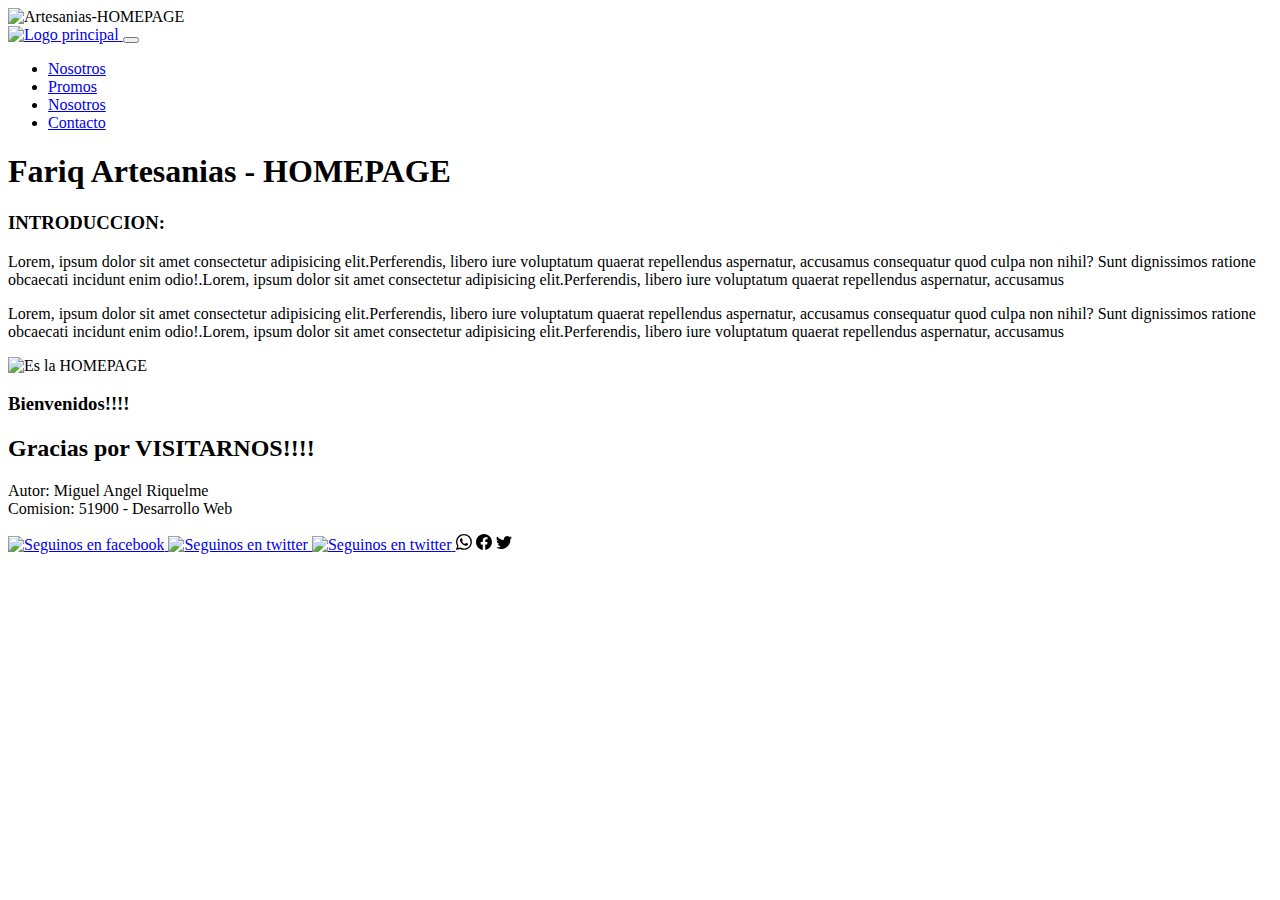
==== index.html @ d0b960e3 "Inicio de Proyecto en GIT" ====
<!DOCTYPE html>
<html lang="es">
<head>
    <meta charset="UTF-8">
    <meta http-equiv="X-UA-Compatible" content="IE=edge">
    <meta name="viewport" content="width=device-width, initial-scale=1.0">
    <link rel="shortcut icon" href="images/fariq.ico" type="image/x-icon">
    <meta name="author" content="Miguel Angel Riquelme">
    <title>1Fariq Artesanias-HOMEPAGE</title>

    <!-- Enlace al css de BootStrap -->
    <link href="https://cdn.jsdelivr.net/npm/bootstrap@5.2.3/dist/css/bootstrap.min.css" rel="stylesheet" integrity="sha384-rbsA2VBKQhggwzxH7pPCaAqO46MgnOM80zW1RWuH61DGLwZJEdK2Kadq2F9CUG65" crossorigin="anonymous">
    <!-- Enlace a mi css externo  -->
    <!-- <link rel="stylesheet" href="css/style.css"> -->
</head>
<body>
  <!--  -->
  <header>
    <img src="images/Banner01.png" alt="Artesanias-HOMEPAGE">
  </header>
  <!--  <nav>
    <a href="index.html">
      <img src="images/fariq.webp" alt="logo"width="260" height="80">
    </a>
    <ul>
      <li>
        <a href="/inicio.html" >Inicio
        </a>
      </li>
      <li>
        <a href="pages/nosotros.html" >Nosotros
        </a>
      </li>
      <li>
        <a href="pages/productos.html" >Productos
        </a>
      </li>
      <li>
        <a href="pages/sucursales.html" >Sucursales
        </a>
      </li>
      <li>
        <a href="pages/contacto.html" >Contacto
        </a>
      </li>
      <li>
        <a href="pages/productos01.html" >Productos01
        </a>
      </li>
      <li>
        <a href="pages/novedades.html" >Novedades
        </a>
      </li>
    </ul>
  </nav>
  -->

  <!-- inicia nav -->
  <nav class="navbar navbar-expand-md botonera">
    <div class="container-fluid">
      <a class="navbar-brand" href="#">
        <!-- here tu logo -->
        <img src="images/fariq.webp" alt="Logo principal">
      </a>

      <!-- <a href="index.html">
        <img src="images/fariq.webp" alt="logo"width="260" height="80">
      </a> -->



      <button class="navbar-toggler" type="button" data-bs-toggle="collapse" data-bs-target="#navbarSupportedContent" aria-controls="navbarSupportedContent" aria-expanded="false" aria-label="Toggle navigation">
        <!-- here el btn hamburgesa -->
        <span class="navbar-toggler-icon"></span>
      </button>
      <div class="collapse navbar-collapse" id="navbarSupportedContent">
        <ul class="navbar-nav ms-auto mb-2 mb-lg-0">
          <li class="nav-item">
            <a class="nav-link" aria-current="page" href="pages/nosotros.html">Nosotros</a>
          </li>
          <li class="nav-item">
            <a class="nav-link" href="pages/productos.html">Promos</a>
          </li>
          <li class="nav-item">
            <a class="nav-link" href="pages/nosotros.html">Nosotros</a>
          </li>
          <li class="nav-item">
            <a class="nav-link" href="pages/contacto.html">Contacto</a>
          </li>
        </ul>
      </div>
    </div>
  </nav>
<!-- ends nav -->
  <main>

      <h1>
        Fariq Artesanias - HOMEPAGE
      </h1>
      <h3>
        INTRODUCCION:
      </h3>
      <div>
        <p >
          Lorem, ipsum dolor sit amet consectetur adipisicing elit.Perferendis, libero iure voluptatum quaerat repellendus aspernatur, accusamus consequatur quod culpa non nihil? Sunt dignissimos ratione obcaecati incidunt enim odio!.Lorem, ipsum dolor sit amet consectetur adipisicing elit.Perferendis, libero iure voluptatum quaerat repellendus aspernatur, accusamus
        </p>
      </div >
      <div>
        <p>
          Lorem, ipsum dolor sit amet consectetur adipisicing elit.Perferendis, libero iure voluptatum quaerat repellendus aspernatur, accusamus consequatur quod culpa non nihil? Sunt dignissimos ratione obcaecati incidunt enim odio!.Lorem, ipsum dolor sit amet consectetur adipisicing elit.Perferendis, libero iure voluptatum quaerat repellendus aspernatur, accusamus
        </p>
      </div>
     
      <div >
        <img class="centrarimagen" src="images/producto01.png" alt="Es la HOMEPAGE">
        <h3>
          Bienvenidos!!!!
        </h3>
      </div>
  </main>
    
  <footer>
      <h2 class="texto-lobster">
        Gracias por VISITARNOS!!!!
      </h2> 
      <p class="texto-tipografia2">
        Autor: Miguel Angel Riquelme
        <br>
        Comision: 51900 - Desarrollo Web
      </p>
            <a href="https://www.facebook.com/" target="_blank">
             <img src="./images/facebook.PNG" alt="Seguinos en facebook">
            </a>
            <a href="https:twitter.com" target="_blank">
              <img src="./images/twiteer.PNG" alt="Seguinos en twitter">
            </a>
            <a href="https:WHatsapp.com" target="_blank">
              <img src="./images/whatsapp.PNG" alt="Seguinos en twitter">
            </a>
            <svg xmlns="http://www.w3.org/2000/svg" width="16" height="16" fill="currentColor" class="bi bi-whatsapp" viewBox="0 0 16 16">
              <path d="M13.601 2.326A7.854 7.854 0 0 0 7.994 0C3.627 0 .068 3.558.064 7.926c0 1.399.366 2.76 1.057 3.965L0 16l4.204-1.102a7.933 7.933 0 0 0 3.79.965h.004c4.368 0 7.926-3.558 7.93-7.93A7.898 7.898 0 0 0 13.6 2.326zM7.994 14.521a6.573 6.573 0 0 1-3.356-.92l-.24-.144-2.494.654.666-2.433-.156-.251a6.56 6.56 0 0 1-1.007-3.505c0-3.626 2.957-6.584 6.591-6.584a6.56 6.56 0 0 1 4.66 1.931 6.557 6.557 0 0 1 1.928 4.66c-.004 3.639-2.961 6.592-6.592 6.592zm3.615-4.934c-.197-.099-1.17-.578-1.353-.646-.182-.065-.315-.099-.445.099-.133.197-.513.646-.627.775-.114.133-.232.148-.43.05-.197-.1-.836-.308-1.592-.985-.59-.525-.985-1.175-1.103-1.372-.114-.198-.011-.304.088-.403.087-.088.197-.232.296-.346.1-.114.133-.198.198-.33.065-.134.034-.248-.015-.347-.05-.099-.445-1.076-.612-1.47-.16-.389-.323-.335-.445-.34-.114-.007-.247-.007-.38-.007a.729.729 0 0 0-.529.247c-.182.198-.691.677-.691 1.654 0 .977.71 1.916.81 2.049.098.133 1.394 2.132 3.383 2.992.47.205.84.326 1.129.418.475.152.904.129 1.246.08.38-.058 1.171-.48 1.338-.943.164-.464.164-.86.114-.943-.049-.084-.182-.133-.38-.232z"/>
            </svg>
            <svg xmlns="http://www.w3.org/2000/svg" width="16" height="16" fill="currentColor" class="bi bi-facebook" viewBox="0 0 16 16">
              <path d="M16 8.049c0-4.446-3.582-8.05-8-8.05C3.58 0-.002 3.603-.002 8.05c0 4.017 2.926 7.347 6.75 7.951v-5.625h-2.03V8.05H6.75V6.275c0-2.017 1.195-3.131 3.022-3.131.876 0 1.791.157 1.791.157v1.98h-1.009c-.993 0-1.303.621-1.303 1.258v1.51h2.218l-.354 2.326H9.25V16c3.824-.604 6.75-3.934 6.75-7.951z"/>
            </svg>
            <svg xmlns="http://www.w3.org/2000/svg" width="16" height="16" fill="currentColor" class="bi bi-twitter" viewBox="0 0 16 16">
              <path d="M5.026 15c6.038 0 9.341-5.003 9.341-9.334 0-.14 0-.282-.006-.422A6.685 6.685 0 0 0 16 3.542a6.658 6.658 0 0 1-1.889.518 3.301 3.301 0 0 0 1.447-1.817 6.533 6.533 0 0 1-2.087.793A3.286 3.286 0 0 0 7.875 6.03a9.325 9.325 0 0 1-6.767-3.429 3.289 3.289 0 0 0 1.018 4.382A3.323 3.323 0 0 1 .64 6.575v.045a3.288 3.288 0 0 0 2.632 3.218 3.203 3.203 0 0 1-.865.115 3.23 3.23 0 0 1-.614-.057 3.283 3.283 0 0 0 3.067 2.277A6.588 6.588 0 0 1 .78 13.58a6.32 6.32 0 0 1-.78-.045A9.344 9.344 0 0 0 5.026 15z"/>
            </svg>
  </footer>
   <!-- Cargando el Js de BS -->
   <script src="https://cdn.jsdelivr.net/npm/bootstrap@5.2.3/dist/js/bootstrap.bundle.min.js" integrity="sha384-kenU1KFdBIe4zVF0s0G1M5b4hcpxyD9F7jL+jjXkk+Q2h455rYXK/7HAuoJl+0I4" crossorigin="anonymous"></script>

</body>
</html>
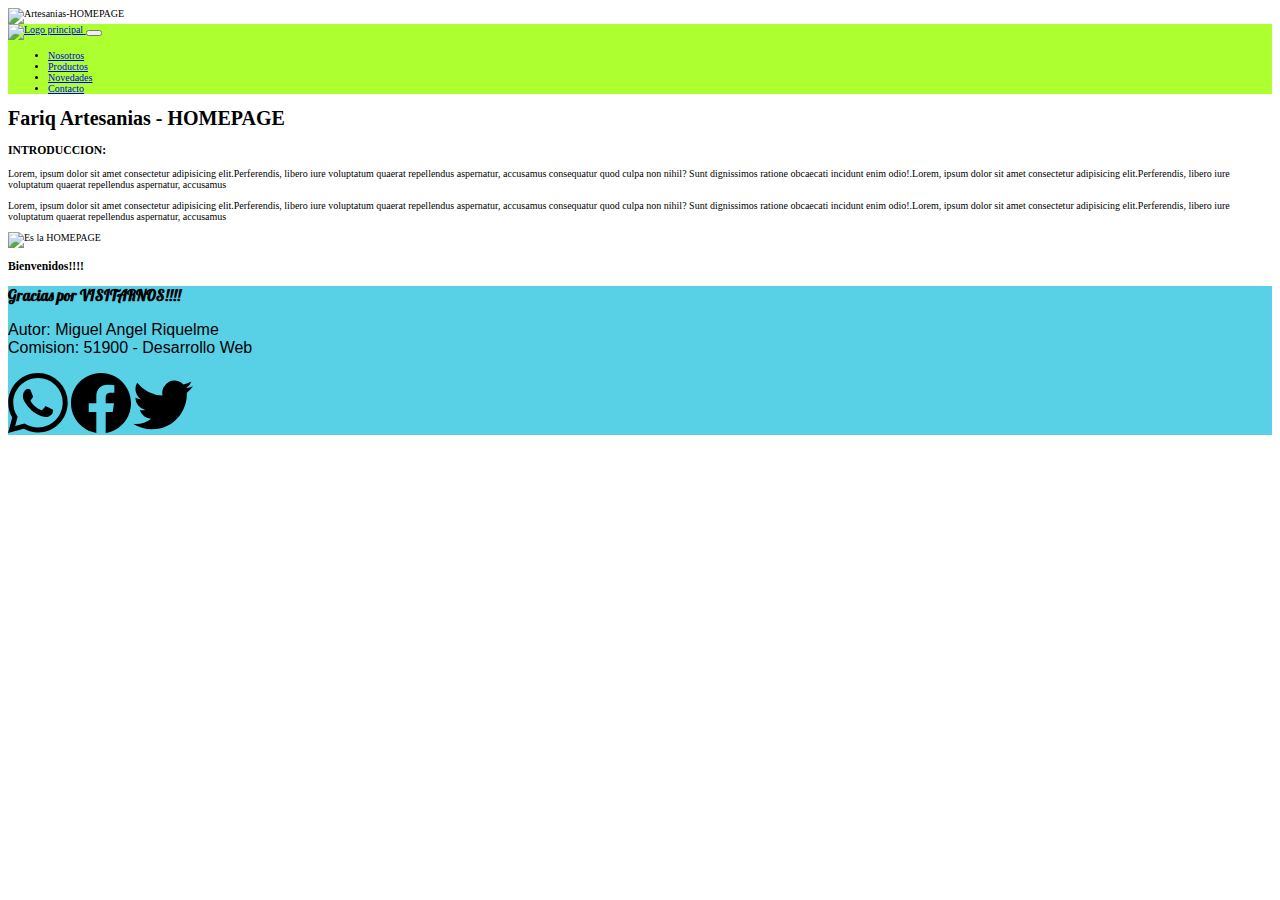
==== commit 27d874eb: "Enlazar equipo remoto" ====
--- a/index.html
+++ b/index.html
@@ -11,66 +11,23 @@
     <!-- Enlace al css de BootStrap -->
     <link href="https://cdn.jsdelivr.net/npm/bootstrap@5.2.3/dist/css/bootstrap.min.css" rel="stylesheet" integrity="sha384-rbsA2VBKQhggwzxH7pPCaAqO46MgnOM80zW1RWuH61DGLwZJEdK2Kadq2F9CUG65" crossorigin="anonymous">
     <!-- Enlace a mi css externo  -->
-    <!-- <link rel="stylesheet" href="css/style.css"> -->
+    <link rel="stylesheet" href="css/style.css">
 </head>
 <body>
   <!--  -->
   <header>
     <img src="images/Banner01.png" alt="Artesanias-HOMEPAGE">
   </header>
-  <!--  <nav>
-    <a href="index.html">
-      <img src="images/fariq.webp" alt="logo"width="260" height="80">
-    </a>
-    <ul>
-      <li>
-        <a href="/inicio.html" >Inicio
-        </a>
-      </li>
-      <li>
-        <a href="pages/nosotros.html" >Nosotros
-        </a>
-      </li>
-      <li>
-        <a href="pages/productos.html" >Productos
-        </a>
-      </li>
-      <li>
-        <a href="pages/sucursales.html" >Sucursales
-        </a>
-      </li>
-      <li>
-        <a href="pages/contacto.html" >Contacto
-        </a>
-      </li>
-      <li>
-        <a href="pages/productos01.html" >Productos01
-        </a>
-      </li>
-      <li>
-        <a href="pages/novedades.html" >Novedades
-        </a>
-      </li>
-    </ul>
-  </nav>
-  -->
-
-  <!-- inicia nav -->
-  <nav class="navbar navbar-expand-md botonera">
+   <!-- Inicia nav -->
+  <nav class="navbar navbar-expand-md navegador sticky-top">
     <div class="container-fluid">
       <a class="navbar-brand" href="#">
-        <!-- here tu logo -->
+        <!-- Logo -->
         <img src="images/fariq.webp" alt="Logo principal">
       </a>
 
-      <!-- <a href="index.html">
-        <img src="images/fariq.webp" alt="logo"width="260" height="80">
-      </a> -->
-
-
-
       <button class="navbar-toggler" type="button" data-bs-toggle="collapse" data-bs-target="#navbarSupportedContent" aria-controls="navbarSupportedContent" aria-expanded="false" aria-label="Toggle navigation">
-        <!-- here el btn hamburgesa -->
+        <!-- Boton Hamburgesa -->
         <span class="navbar-toggler-icon"></span>
       </button>
       <div class="collapse navbar-collapse" id="navbarSupportedContent">
@@ -79,10 +36,10 @@
             <a class="nav-link" aria-current="page" href="pages/nosotros.html">Nosotros</a>
           </li>
           <li class="nav-item">
-            <a class="nav-link" href="pages/productos.html">Promos</a>
+            <a class="nav-link" href="pages/productos.html">Productos</a>
           </li>
           <li class="nav-item">
-            <a class="nav-link" href="pages/nosotros.html">Nosotros</a>
+            <a class="nav-link" href="pages/novedades.html">Novedades</a>
           </li>
           <li class="nav-item">
             <a class="nav-link" href="pages/contacto.html">Contacto</a>
@@ -119,7 +76,7 @@
       </div>
   </main>
     
-  <footer>
+  <footer class="pie">
       <h2 class="texto-lobster">
         Gracias por VISITARNOS!!!!
       </h2> 
@@ -128,7 +85,7 @@
         <br>
         Comision: 51900 - Desarrollo Web
       </p>
-            <a href="https://www.facebook.com/" target="_blank">
+            <!-- <a href="https://www.facebook.com/" target="_blank">
              <img src="./images/facebook.PNG" alt="Seguinos en facebook">
             </a>
             <a href="https:twitter.com" target="_blank">
@@ -136,7 +93,7 @@
             </a>
             <a href="https:WHatsapp.com" target="_blank">
               <img src="./images/whatsapp.PNG" alt="Seguinos en twitter">
-            </a>
+            </a> -->
             <svg xmlns="http://www.w3.org/2000/svg" width="16" height="16" fill="currentColor" class="bi bi-whatsapp" viewBox="0 0 16 16">
               <path d="M13.601 2.326A7.854 7.854 0 0 0 7.994 0C3.627 0 .068 3.558.064 7.926c0 1.399.366 2.76 1.057 3.965L0 16l4.204-1.102a7.933 7.933 0 0 0 3.79.965h.004c4.368 0 7.926-3.558 7.93-7.93A7.898 7.898 0 0 0 13.6 2.326zM7.994 14.521a6.573 6.573 0 0 1-3.356-.92l-.24-.144-2.494.654.666-2.433-.156-.251a6.56 6.56 0 0 1-1.007-3.505c0-3.626 2.957-6.584 6.591-6.584a6.56 6.56 0 0 1 4.66 1.931 6.557 6.557 0 0 1 1.928 4.66c-.004 3.639-2.961 6.592-6.592 6.592zm3.615-4.934c-.197-.099-1.17-.578-1.353-.646-.182-.065-.315-.099-.445.099-.133.197-.513.646-.627.775-.114.133-.232.148-.43.05-.197-.1-.836-.308-1.592-.985-.59-.525-.985-1.175-1.103-1.372-.114-.198-.011-.304.088-.403.087-.088.197-.232.296-.346.1-.114.133-.198.198-.33.065-.134.034-.248-.015-.347-.05-.099-.445-1.076-.612-1.47-.16-.389-.323-.335-.445-.34-.114-.007-.247-.007-.38-.007a.729.729 0 0 0-.529.247c-.182.198-.691.677-.691 1.654 0 .977.71 1.916.81 2.049.098.133 1.394 2.132 3.383 2.992.47.205.84.326 1.129.418.475.152.904.129 1.246.08.38-.058 1.171-.48 1.338-.943.164-.464.164-.86.114-.943-.049-.084-.182-.133-.38-.232z"/>
             </svg>
--- a/css/style.css
+++ b/css/style.css
@@ -0,0 +1,31 @@
+@import url('https://fonts.googleapis.com/css2?family=Permanent+Marker&display=swap');
+@import url('https://fonts.googleapis.com/css2?family=Lobster&family=Permanent+Marker&family=Roboto:wght@300;400;500&display=swap');
+@import url('https://fonts.googleapis.com/css2?family=Permanent+Marker&family=Roboto:wght@300;400;500&display=swap');
+/* *{
+    font-family: 'Roboto',sans-serif;
+} */
+body{
+    font-size: 62.5%;
+}
+
+
+svg{
+    height: 60px;
+    width: 60px;
+}
+/*Selectores*/
+/*Selectores de clase*/
+.texto-tipografia2{
+    font-family: 'Permanent Marker',sans-serif;
+    font-size: 1rem;
+}
+.texto-lobster{
+     font-family: 'Lobster',sans-serif;
+}
+
+.navegador{
+    background-color: greenyellow;
+}
+.pie{
+    background-color: rgb(88, 208, 230);
+}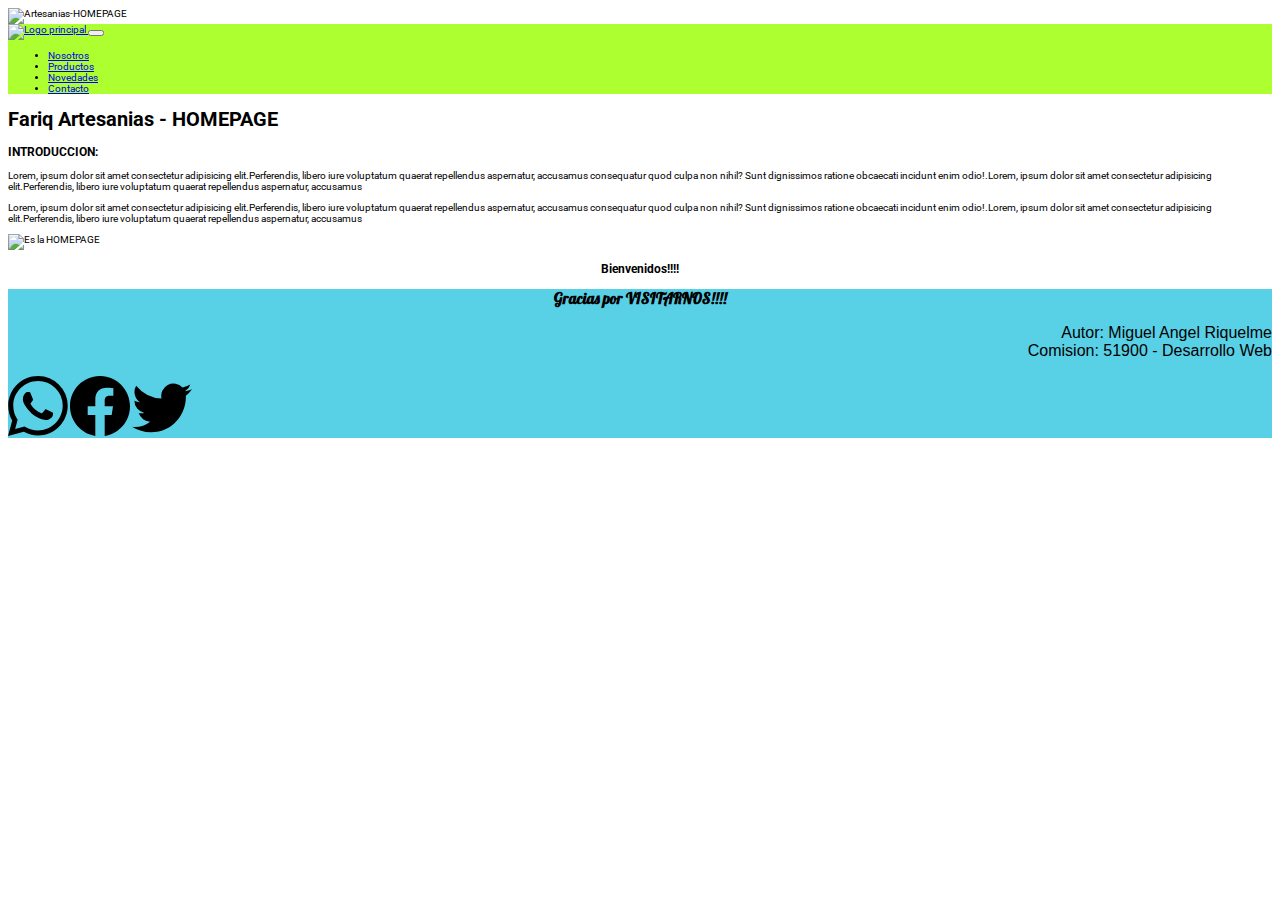
==== commit 9ea2cff5: "Agregando nav responsive en todos los HTML" ====
--- a/index.html
+++ b/index.html
@@ -7,7 +7,6 @@
     <link rel="shortcut icon" href="images/fariq.ico" type="image/x-icon">
     <meta name="author" content="Miguel Angel Riquelme">
     <title>1Fariq Artesanias-HOMEPAGE</title>
-
     <!-- Enlace al css de BootStrap -->
     <link href="https://cdn.jsdelivr.net/npm/bootstrap@5.2.3/dist/css/bootstrap.min.css" rel="stylesheet" integrity="sha384-rbsA2VBKQhggwzxH7pPCaAqO46MgnOM80zW1RWuH61DGLwZJEdK2Kadq2F9CUG65" crossorigin="anonymous">
     <!-- Enlace a mi css externo  -->
@@ -70,30 +69,21 @@
      
       <div >
         <img class="centrarimagen" src="images/producto01.png" alt="Es la HOMEPAGE">
-        <h3>
+        <h3 class="texto-centrado">
           Bienvenidos!!!!
         </h3>
       </div>
   </main>
     
   <footer class="pie">
-      <h2 class="texto-lobster">
+      <h2 class="texto-lobster texto-centrado">
         Gracias por VISITARNOS!!!!
       </h2> 
-      <p class="texto-tipografia2">
+      <p class="texto-tipografia2 texto-derecha">
         Autor: Miguel Angel Riquelme
         <br>
         Comision: 51900 - Desarrollo Web
       </p>
-            <!-- <a href="https://www.facebook.com/" target="_blank">
-             <img src="./images/facebook.PNG" alt="Seguinos en facebook">
-            </a>
-            <a href="https:twitter.com" target="_blank">
-              <img src="./images/twiteer.PNG" alt="Seguinos en twitter">
-            </a>
-            <a href="https:WHatsapp.com" target="_blank">
-              <img src="./images/whatsapp.PNG" alt="Seguinos en twitter">
-            </a> -->
             <svg xmlns="http://www.w3.org/2000/svg" width="16" height="16" fill="currentColor" class="bi bi-whatsapp" viewBox="0 0 16 16">
               <path d="M13.601 2.326A7.854 7.854 0 0 0 7.994 0C3.627 0 .068 3.558.064 7.926c0 1.399.366 2.76 1.057 3.965L0 16l4.204-1.102a7.933 7.933 0 0 0 3.79.965h.004c4.368 0 7.926-3.558 7.93-7.93A7.898 7.898 0 0 0 13.6 2.326zM7.994 14.521a6.573 6.573 0 0 1-3.356-.92l-.24-.144-2.494.654.666-2.433-.156-.251a6.56 6.56 0 0 1-1.007-3.505c0-3.626 2.957-6.584 6.591-6.584a6.56 6.56 0 0 1 4.66 1.931 6.557 6.557 0 0 1 1.928 4.66c-.004 3.639-2.961 6.592-6.592 6.592zm3.615-4.934c-.197-.099-1.17-.578-1.353-.646-.182-.065-.315-.099-.445.099-.133.197-.513.646-.627.775-.114.133-.232.148-.43.05-.197-.1-.836-.308-1.592-.985-.59-.525-.985-1.175-1.103-1.372-.114-.198-.011-.304.088-.403.087-.088.197-.232.296-.346.1-.114.133-.198.198-.33.065-.134.034-.248-.015-.347-.05-.099-.445-1.076-.612-1.47-.16-.389-.323-.335-.445-.34-.114-.007-.247-.007-.38-.007a.729.729 0 0 0-.529.247c-.182.198-.691.677-.691 1.654 0 .977.71 1.916.81 2.049.098.133 1.394 2.132 3.383 2.992.47.205.84.326 1.129.418.475.152.904.129 1.246.08.38-.058 1.171-.48 1.338-.943.164-.464.164-.86.114-.943-.049-.084-.182-.133-.38-.232z"/>
             </svg>
@@ -104,8 +94,7 @@
               <path d="M5.026 15c6.038 0 9.341-5.003 9.341-9.334 0-.14 0-.282-.006-.422A6.685 6.685 0 0 0 16 3.542a6.658 6.658 0 0 1-1.889.518 3.301 3.301 0 0 0 1.447-1.817 6.533 6.533 0 0 1-2.087.793A3.286 3.286 0 0 0 7.875 6.03a9.325 9.325 0 0 1-6.767-3.429 3.289 3.289 0 0 0 1.018 4.382A3.323 3.323 0 0 1 .64 6.575v.045a3.288 3.288 0 0 0 2.632 3.218 3.203 3.203 0 0 1-.865.115 3.23 3.23 0 0 1-.614-.057 3.283 3.283 0 0 0 3.067 2.277A6.588 6.588 0 0 1 .78 13.58a6.32 6.32 0 0 1-.78-.045A9.344 9.344 0 0 0 5.026 15z"/>
             </svg>
   </footer>
-   <!-- Cargando el Js de BS -->
+   <!-- Cargando el Js de BootStrap -->
    <script src="https://cdn.jsdelivr.net/npm/bootstrap@5.2.3/dist/js/bootstrap.bundle.min.js" integrity="sha384-kenU1KFdBIe4zVF0s0G1M5b4hcpxyD9F7jL+jjXkk+Q2h455rYXK/7HAuoJl+0I4" crossorigin="anonymous"></script>
-
 </body>
 </html>--- a/css/style.css
+++ b/css/style.css
@@ -1,19 +1,21 @@
 @import url('https://fonts.googleapis.com/css2?family=Permanent+Marker&display=swap');
 @import url('https://fonts.googleapis.com/css2?family=Lobster&family=Permanent+Marker&family=Roboto:wght@300;400;500&display=swap');
 @import url('https://fonts.googleapis.com/css2?family=Permanent+Marker&family=Roboto:wght@300;400;500&display=swap');
-/* *{
+/*Selectores*/
+*{
     font-family: 'Roboto',sans-serif;
-} */
+} 
+/* SELECTORES DE ETIQUETAS */
 body{
     font-size: 62.5%;
 }
-
-
 svg{
     height: 60px;
     width: 60px;
 }
-/*Selectores*/
+nav div a img{
+    width: 120px;
+}
 /*Selectores de clase*/
 .texto-tipografia2{
     font-family: 'Permanent Marker',sans-serif;
@@ -22,10 +24,22 @@
 .texto-lobster{
      font-family: 'Lobster',sans-serif;
 }
-
 .navegador{
     background-color: greenyellow;
 }
 .pie{
     background-color: rgb(88, 208, 230);
-}+}
+.texto-centrado{
+    text-align:center;
+}
+.texto-derecha{
+    text-align:right;
+}
+.bg-patron{
+    background-image: url(../images/backgrounds/bubble.png);
+}
+.centrarimagen {
+    display: block;
+    margin: auto;
+  }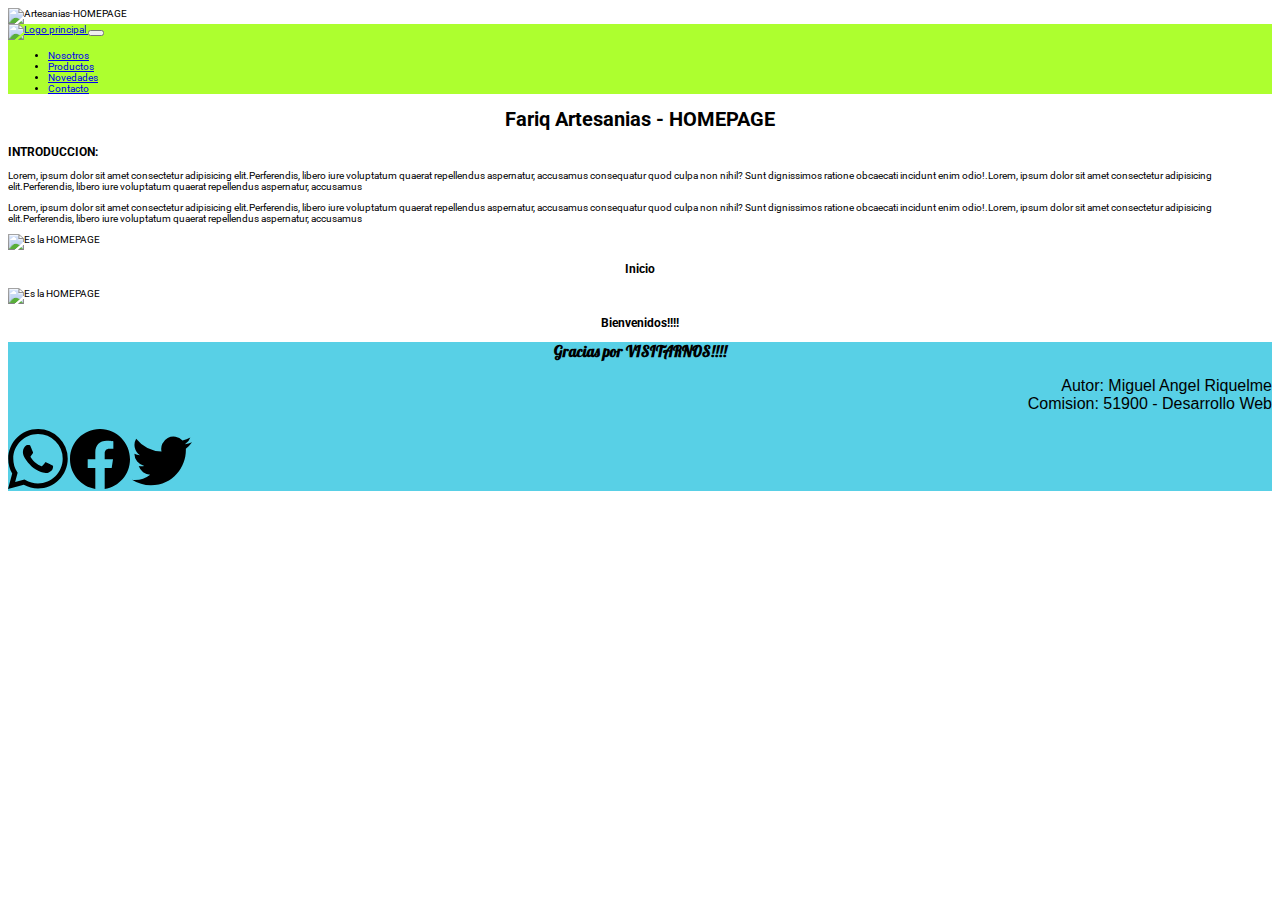
==== commit ea1d57ed: "Se Modifica nosotros y productos" ====
--- a/index.html
+++ b/index.html
@@ -50,7 +50,7 @@
 <!-- ends nav -->
   <main>
 
-      <h1>
+      <h1 class="texto-centrado">
         Fariq Artesanias - HOMEPAGE
       </h1>
       <h3>
@@ -67,6 +67,12 @@
         </p>
       </div>
      
+      <div >
+        <img class="centrarimagen" src="images/producto01.png" alt="Es la HOMEPAGE">
+        <h3 class="texto-centrado">
+          Inicio
+        </h3>
+      </div>
       <div >
         <img class="centrarimagen" src="images/producto01.png" alt="Es la HOMEPAGE">
         <h3 class="texto-centrado">
--- a/css/style.css
+++ b/css/style.css
@@ -42,4 +42,82 @@
 .centrarimagen {
     display: block;
     margin: auto;
-  }+  }
+
+
+
+
+
+
+  /*==============================GRIDS ===========================*/
+
+/*Definimos que nuestro contenedor se muestre como GRID */
+.grid{
+	width:99%;
+	display: grid;
+}
+
+/*Definimos nuestro templates por áreas --- 3 cols - 3 rows - areas*/
+.template-areas{
+	grid-template-columns: repeat(3,1fr);
+	grid-template-rows: 100px 400px 150px;
+	grid-template-areas:
+	"celda1 celda3 celda5"  
+	"celda1 celda4 celda5" 
+	"celda2 celda4 celda5";
+}
+
+#celda3{
+	grid-area: celda3;
+}
+
+#celda5{
+	grid-area: celda5;
+}
+
+#celda1{
+	grid-area: celda1;
+}
+
+#celda2{
+	grid-area: celda2;
+}
+#celda4{
+	grid-area: celda4;
+}
+/*Posición de los elementos */
+.justify-items{
+	justify-items: center;
+}
+
+.align-items{
+	align-items: center;
+}
+
+
+.esquina-redonda{
+	border-radius: 1rem;
+}
+
+.bg-test{
+	border-color: red;
+	border-width: 2rem;
+	border-radius: 1rem;
+	border: dotted 1px deeppink;
+}
+.bg-grey{
+	background-color: grey;
+	}
+.bg-yellow{
+    background-color: yellow;
+    }
+.bg-blue{
+    background-color: blue;
+    }
+.bg-blue2{
+    background-color: rgb(20, 198, 221);
+    }
+.bg-red{
+    background-color: rgb(165, 10, 10);
+    }    
+/*Posición del contenido */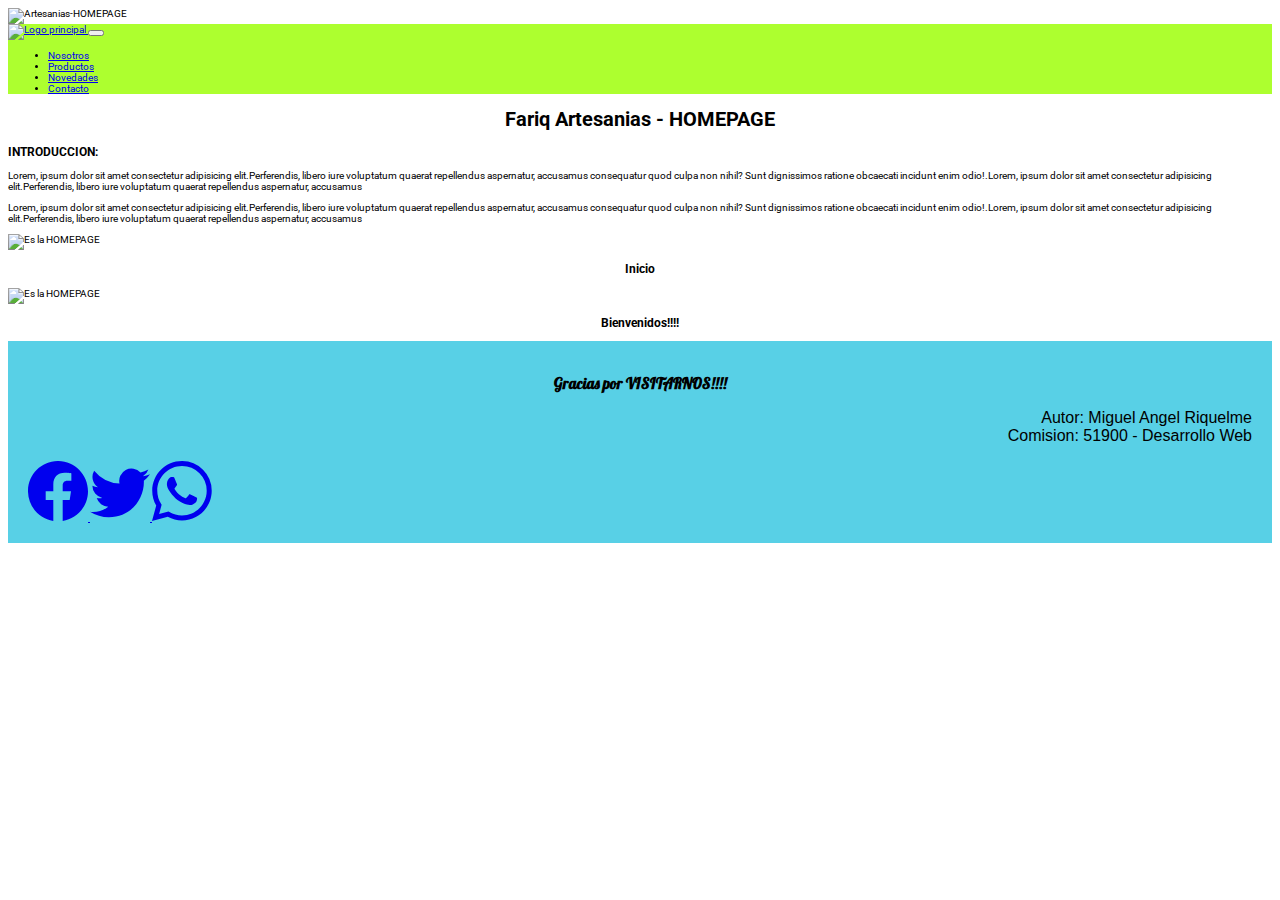
==== commit 27e09a7a: "Subida para la pre-entrega2" ====
--- a/index.html
+++ b/index.html
@@ -13,7 +13,6 @@
     <link rel="stylesheet" href="css/style.css">
 </head>
 <body>
-  <!--  -->
   <header>
     <img src="images/Banner01.png" alt="Artesanias-HOMEPAGE">
   </header>
@@ -47,9 +46,8 @@
       </div>
     </div>
   </nav>
-<!-- ends nav -->
+<!-- Termina nav -->
   <main>
-
       <h1 class="texto-centrado">
         Fariq Artesanias - HOMEPAGE
       </h1>
@@ -90,15 +88,23 @@
         <br>
         Comision: 51900 - Desarrollo Web
       </p>
+      <div class="d-flex justify-content-around">
+        <a href="https://www.facebook.com/" target="_blank">
+          <svg xmlns="http://www.w3.org/2000/svg"  fill="currentColor" class="bi bi-facebook" viewBox="0 0 16 16">
+              <path d="M16 8.049c0-4.446-3.582-8.05-8-8.05C3.58 0-.002 3.603-.002 8.05c0 4.017 2.926 7.347 6.75 7.951v-5.625h-2.03V8.05H6.75V6.275c0-2.017 1.195-3.131 3.022-3.131.876 0 1.791.157 1.791.157v1.98h-1.009c-.993 0-1.303.621-1.303 1.258v1.51h2.218l-.354 2.326H9.25V16c3.824-.604 6.75-3.934 6.75-7.951z"/>
+          </svg>
+        </a>
+        <a href="https:twitter.com" target="_blank">
+          <svg xmlns="http://www.w3.org/2000/svg" width="16" height="16" fill="currentColor" class="bi bi-twitter" viewBox="0 0 16 16">
+            <path d="M5.026 15c6.038 0 9.341-5.003 9.341-9.334 0-.14 0-.282-.006-.422A6.685 6.685 0 0 0 16 3.542a6.658 6.658 0 0 1-1.889.518 3.301 3.301 0 0 0 1.447-1.817 6.533 6.533 0 0 1-2.087.793A3.286 3.286 0 0 0 7.875 6.03a9.325 9.325 0 0 1-6.767-3.429 3.289 3.289 0 0 0 1.018 4.382A3.323 3.323 0 0 1 .64 6.575v.045a3.288 3.288 0 0 0 2.632 3.218 3.203 3.203 0 0 1-.865.115 3.23 3.23 0 0 1-.614-.057 3.283 3.283 0 0 0 3.067 2.277A6.588 6.588 0 0 1 .78 13.58a6.32 6.32 0 0 1-.78-.045A9.344 9.344 0 0 0 5.026 15z"/>
+          </svg>
+        </a>
+        <a href="https://www.whatsapp.com/" target="_blank">
             <svg xmlns="http://www.w3.org/2000/svg" width="16" height="16" fill="currentColor" class="bi bi-whatsapp" viewBox="0 0 16 16">
               <path d="M13.601 2.326A7.854 7.854 0 0 0 7.994 0C3.627 0 .068 3.558.064 7.926c0 1.399.366 2.76 1.057 3.965L0 16l4.204-1.102a7.933 7.933 0 0 0 3.79.965h.004c4.368 0 7.926-3.558 7.93-7.93A7.898 7.898 0 0 0 13.6 2.326zM7.994 14.521a6.573 6.573 0 0 1-3.356-.92l-.24-.144-2.494.654.666-2.433-.156-.251a6.56 6.56 0 0 1-1.007-3.505c0-3.626 2.957-6.584 6.591-6.584a6.56 6.56 0 0 1 4.66 1.931 6.557 6.557 0 0 1 1.928 4.66c-.004 3.639-2.961 6.592-6.592 6.592zm3.615-4.934c-.197-.099-1.17-.578-1.353-.646-.182-.065-.315-.099-.445.099-.133.197-.513.646-.627.775-.114.133-.232.148-.43.05-.197-.1-.836-.308-1.592-.985-.59-.525-.985-1.175-1.103-1.372-.114-.198-.011-.304.088-.403.087-.088.197-.232.296-.346.1-.114.133-.198.198-.33.065-.134.034-.248-.015-.347-.05-.099-.445-1.076-.612-1.47-.16-.389-.323-.335-.445-.34-.114-.007-.247-.007-.38-.007a.729.729 0 0 0-.529.247c-.182.198-.691.677-.691 1.654 0 .977.71 1.916.81 2.049.098.133 1.394 2.132 3.383 2.992.47.205.84.326 1.129.418.475.152.904.129 1.246.08.38-.058 1.171-.48 1.338-.943.164-.464.164-.86.114-.943-.049-.084-.182-.133-.38-.232z"/>
             </svg>
-            <svg xmlns="http://www.w3.org/2000/svg" width="16" height="16" fill="currentColor" class="bi bi-facebook" viewBox="0 0 16 16">
-              <path d="M16 8.049c0-4.446-3.582-8.05-8-8.05C3.58 0-.002 3.603-.002 8.05c0 4.017 2.926 7.347 6.75 7.951v-5.625h-2.03V8.05H6.75V6.275c0-2.017 1.195-3.131 3.022-3.131.876 0 1.791.157 1.791.157v1.98h-1.009c-.993 0-1.303.621-1.303 1.258v1.51h2.218l-.354 2.326H9.25V16c3.824-.604 6.75-3.934 6.75-7.951z"/>
-            </svg>
-            <svg xmlns="http://www.w3.org/2000/svg" width="16" height="16" fill="currentColor" class="bi bi-twitter" viewBox="0 0 16 16">
-              <path d="M5.026 15c6.038 0 9.341-5.003 9.341-9.334 0-.14 0-.282-.006-.422A6.685 6.685 0 0 0 16 3.542a6.658 6.658 0 0 1-1.889.518 3.301 3.301 0 0 0 1.447-1.817 6.533 6.533 0 0 1-2.087.793A3.286 3.286 0 0 0 7.875 6.03a9.325 9.325 0 0 1-6.767-3.429 3.289 3.289 0 0 0 1.018 4.382A3.323 3.323 0 0 1 .64 6.575v.045a3.288 3.288 0 0 0 2.632 3.218 3.203 3.203 0 0 1-.865.115 3.23 3.23 0 0 1-.614-.057 3.283 3.283 0 0 0 3.067 2.277A6.588 6.588 0 0 1 .78 13.58a6.32 6.32 0 0 1-.78-.045A9.344 9.344 0 0 0 5.026 15z"/>
-            </svg>
+        </a>
+      </div>
   </footer>
    <!-- Cargando el Js de BootStrap -->
    <script src="https://cdn.jsdelivr.net/npm/bootstrap@5.2.3/dist/js/bootstrap.bundle.min.js" integrity="sha384-kenU1KFdBIe4zVF0s0G1M5b4hcpxyD9F7jL+jjXkk+Q2h455rYXK/7HAuoJl+0I4" crossorigin="anonymous"></script>
--- a/css/style.css
+++ b/css/style.css
@@ -1,14 +1,19 @@
 @import url('https://fonts.googleapis.com/css2?family=Permanent+Marker&display=swap');
 @import url('https://fonts.googleapis.com/css2?family=Lobster&family=Permanent+Marker&family=Roboto:wght@300;400;500&display=swap');
 @import url('https://fonts.googleapis.com/css2?family=Permanent+Marker&family=Roboto:wght@300;400;500&display=swap');
-/*Selectores*/
-*{
-    font-family: 'Roboto',sans-serif;
+/*      Selectores      */
+*{    font-family: 'Roboto',sans-serif;
 } 
 /* SELECTORES DE ETIQUETAS */
 body{
     font-size: 62.5%;
 }
+header{
+    margin: 0 auto;
+}
+header img{
+    width: 100%;
+}
 svg{
     height: 60px;
     width: 60px;
@@ -29,6 +34,7 @@
 }
 .pie{
     background-color: rgb(88, 208, 230);
+    padding: 20px;
 }
 .texto-centrado{
     text-align:center;
@@ -38,25 +44,26 @@
 }
 .bg-patron{
     background-image: url(../images/backgrounds/bubble.png);
+}
+.bg-patron2{
+    background-image: url(../images/backgrounds/bg2.png);
 }
 .centrarimagen {
     display: block;
     margin: auto;
-  }
-
-
-
-
+}
+.texto-margen{
+padding: 2em;
+}
 
 
   /*==============================GRIDS ===========================*/
 
-/*Definimos que nuestro contenedor se muestre como GRID */
+/*Definimos contenedor como GRID */
 .grid{
 	width:99%;
 	display: grid;
 }
-
 /*Definimos nuestro templates por áreas --- 3 cols - 3 rows - areas*/
 .template-areas{
 	grid-template-columns: repeat(3,1fr);
@@ -117,7 +124,85 @@
 .bg-blue2{
     background-color: rgb(20, 198, 221);
     }
-.bg-red{
-    background-color: rgb(165, 10, 10);
+.bg-celda2{
+    background-color: rgb(226, 120, 178);
     }    
-/*Posición del contenido */+
+
+/* nueva grilla productos*/
+.productos{
+    padding: 0 30px;
+    display: flex;
+    flex-direction: row;
+    flex-wrap: wrap;
+    justify-content: space-between;
+}
+
+.productos figure{
+    width: 30%;
+    border-radius: 4px;
+    border: solid gray 1px;
+    margin-bottom: 20px;
+}
+
+    .productos figure p{
+        font-size: 1rem;
+        line-height: 1.2rem;
+        margin: 20px 0;
+        text-align: left;
+    }
+
+    .productos figure img{
+        width: 100%;
+    }
+
+    .productos figure figcaption{
+        color: rgb(34, 150, 69);
+        font-size: 2.3rem;
+        margin-top: 10px;
+    }
+
+    .productos figure button{
+        border: solid;
+        background-color: rgb(58, 56, 148);
+        color: white;
+        border-radius: 8px;
+        padding:10px ;
+        margin-bottom: 20px;
+    }
+
+
+/*      media queries       */
+@media (width < 768px){
+    .template-areas{
+        grid-template-columns: 1fr;
+        grid-template-rows: repeat(5,auto);
+        grid-template-areas:
+        "celda1" 
+        "celda2" 
+        "celda3"
+        "celda4" 
+        "celda5";
+    }
+    svg{
+        height: 30px;
+        width: 30px;
+    }
+    /* productos */
+    .productos figure{
+        width: 100%;
+    }
+    .productos figure img{
+        width: 300px;
+    }
+    .productos p{
+        padding: 20px;
+        font-size: 1.6em;
+        line-height: 1.8em;
+    }
+    /*      Nosotros breakpoint      */
+    main div img{
+        margin: 0;
+        width: 100%;
+    }
+}